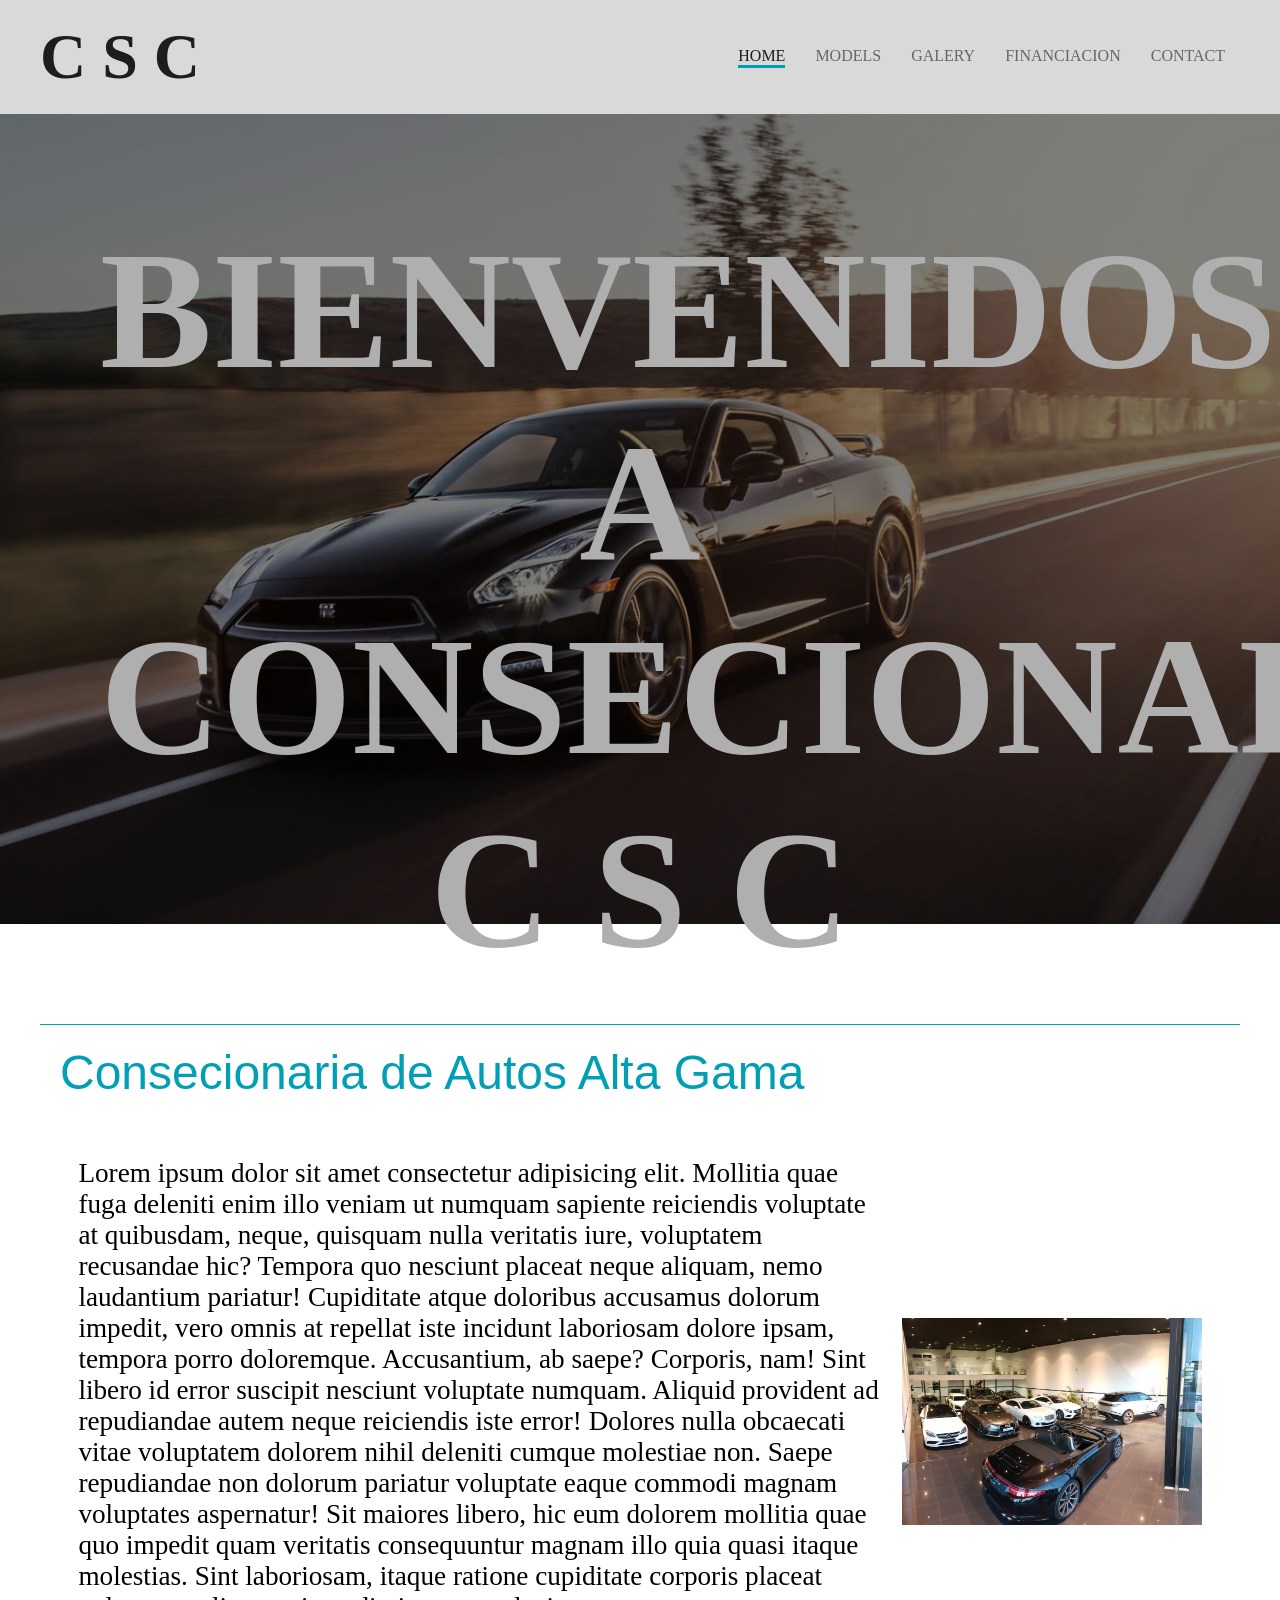
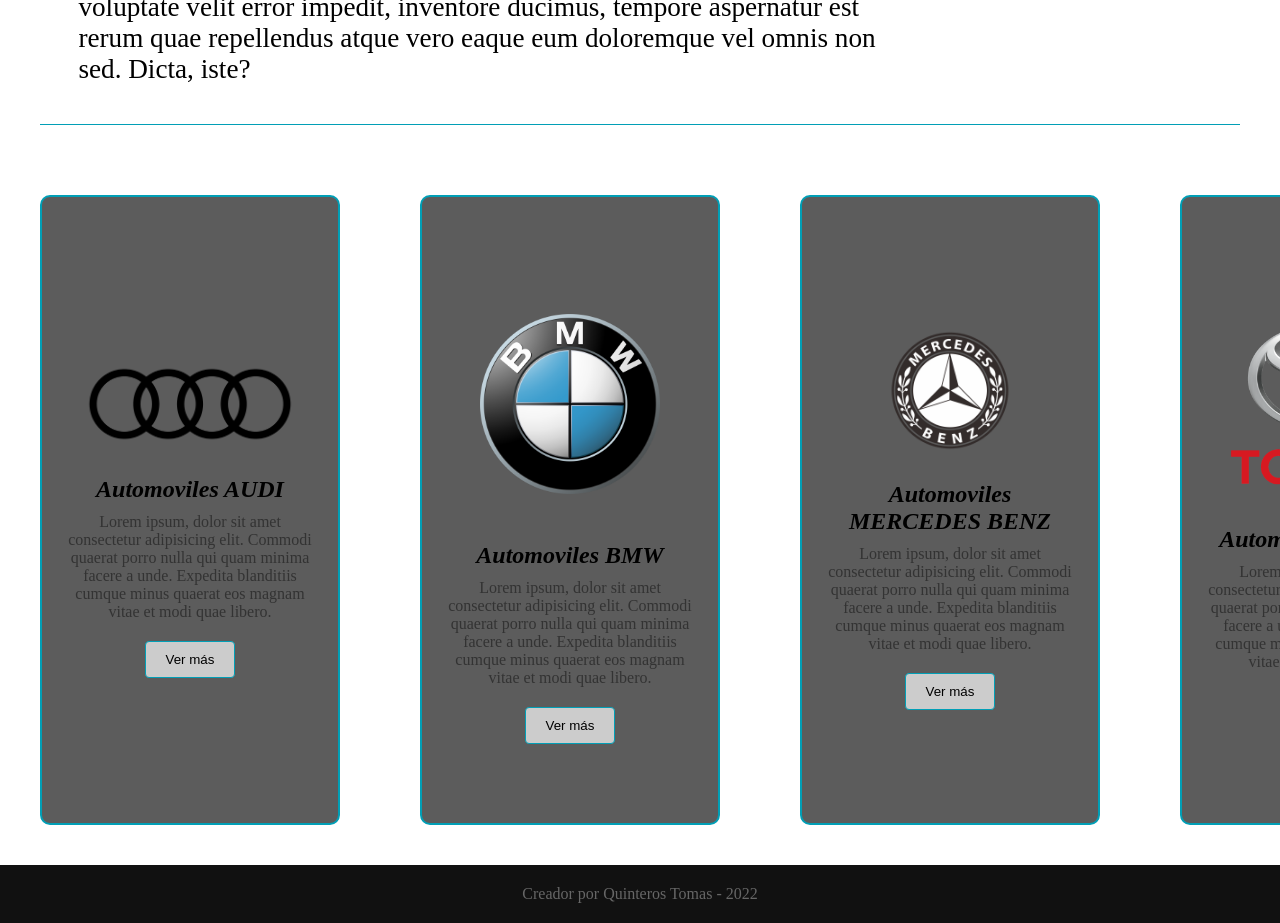
==== index.html @ de85a686 "Cambniamos de lugar" ====
<!DOCTYPE html>
<html lang="en">
<head>
    <meta charset="UTF-8">
    <meta http-equiv="X-UA-Compatible" content="IE=edge">
    <meta name="viewport" content="width=device-width, initial-scale=1.0">
    <link rel="stylesheet" href="/style/style.css">
    <link rel="stylesheet" href="/style/home.css">
    <title>HOME | Car dealership </title>
</head>
<body>
    <header>
        <nav>
            <h1>C S C</h1>
            <ul>
                <li>
                    <a class="active" href="index.html">HOME</a>
                </li>
                <li>
                    <a class="hover" href="/html/models.html">MODELS</a>
                </li>
                <li>
                    <a class="hover" href="/html/galery.html">GALERY</a>
                </li>
                <li>
                    <a class="hover" href="/html/financiacion.html">FINANCIACION</a>
                </li>
                <li>
                    <a class="hover" href="/html/contact.html">CONTACT</a>
                </li>
            </ul>
        </nav>
    </header>
    <main class="holder">
        <div class="bienvenidos">
            <h2>BIENVENIDOS A CONSECIONARIA C S C</h2>
        </div>
        <div class="presentacion">
            <h2>Consecionaria de Autos Alta Gama</h2>
            <div>
                <p>Lorem ipsum dolor sit amet consectetur adipisicing elit. Mollitia quae fuga deleniti enim illo veniam ut numquam sapiente reiciendis voluptate at quibusdam, neque, quisquam nulla veritatis iure, voluptatem recusandae hic?
                Tempora quo nesciunt placeat neque aliquam, nemo laudantium pariatur! Cupiditate atque doloribus accusamus dolorum impedit, vero omnis at repellat iste incidunt laboriosam dolore ipsam, tempora porro doloremque. Accusantium, ab saepe?
                Corporis, nam! Sint libero id error suscipit nesciunt voluptate numquam. Aliquid provident ad repudiandae autem neque reiciendis iste error! Dolores nulla obcaecati vitae voluptatem dolorem nihil deleniti cumque molestiae non.
                Saepe repudiandae non dolorum pariatur voluptate eaque commodi magnam voluptates aspernatur! Sit maiores libero, hic eum dolorem mollitia quae quo impedit quam veritatis consequuntur magnam illo quia quasi itaque molestias.
                Sint laboriosam, itaque ratione cupiditate corporis placeat voluptate velit error impedit, inventore ducimus, tempore aspernatur est rerum quae repellendus atque vero eaque eum doloremque vel omnis non sed. Dicta, iste?</p>
                <img src="/img/presentacion.jpg" alt="">
            </div>
        </div>
        <section>
            <div class="card">
                <img src="/img/logos-auto/audi-logo-2016.png" alt="logo-audi">
                <h2>Automoviles AUDI</h2>
                <p>Lorem ipsum, dolor sit amet consectetur adipisicing elit. Commodi quaerat porro nulla qui quam minima facere a unde. Expedita blanditiis cumque minus quaerat eos magnam vitae et modi quae libero.</p>
                <button>Ver más</button>
            </div>
            
            <div class="card">
                <img src="/img/logos-auto/bmw-logo-1997-1200x1200.png" alt="logo-bmw">
                <h2>Automoviles BMW</h2>
                <p>Lorem ipsum, dolor sit amet consectetur adipisicing elit. Commodi quaerat porro nulla qui quam minima facere a unde. Expedita blanditiis cumque minus quaerat eos magnam vitae et modi quae libero.</p>
                <button>Ver más</button>
            </div> 
            <div class="card">
                <img src="/img/logos-auto/Mercedes-Benz-emblem-1926-1920x1080.png" alt="logo-mb">
                <h2>Automoviles MERCEDES BENZ</h2>
                <p>Lorem ipsum, dolor sit amet consectetur adipisicing elit. Commodi quaerat porro nulla qui quam minima facere a unde. Expedita blanditiis cumque minus quaerat eos magnam vitae et modi quae libero.</p>
                <button>Ver más</button>
            </div>
            <div class="card">
                <img src="/img/logos-auto/toyota-logo-1989-1400x1200.png" alt="logo-toyota">
                <h2>Automoviles TOYOTA</h2>
                <p>Lorem ipsum, dolor sit amet consectetur adipisicing elit. Commodi quaerat porro nulla qui quam minima facere a unde. Expedita blanditiis cumque minus quaerat eos magnam vitae et modi quae libero.</p>
                <button>Ver más</button>
            </div>
        </section>
    </main>
    <footer>
        <p>Creador por Quinteros Tomas - 2022</p>
    </footer>
</body>
</html>
---- style/style.css ----
* {
    box-sizing: border-box;
    margin: 0%;
}
header {
    background-color: rgba(217, 217, 217, 1);
}
h1 {
    text-align: center;
    padding: 20px;
    font-family: Georgia, 'Times New Roman', Times, serif;
    font-size: 3em;
    color: rgb(29, 29, 29);
    font-weight: bolder;
    cursor: default;
}
ul {
    text-align: center;
    list-style: none;
    padding-left: 0px;
}
li {
    padding: 5px;
}
a {
    color: rgb(29, 29, 29);
    text-decoration: none;
}
.active {
    display: inline-block;
    border-bottom: solid 3px #019fb6;
}

footer {
    text-align: center;
    color: #666;
    padding: 20px;
    background-color: rgba(17, 17, 17, 1);
}

@media (min-width:768px){
    nav {
        display: flex;
        flex-direction: row;
    }
    h1 {
        padding-left: 40px;
        margin-right: auto;
    }
    ul {
        display: flex;
        align-items: center;
        margin-right: 40px;
    }
    li {
        display: block;
        padding: 15px;
    }
}
@media (min-width:992px) {
    h1 {
        font-size: 4rem;
    }
    .hover {
        color: #666;
        text-transform: uppercase;
        display: inline-block;
    }
    .hover:after {
        display:block;
        content: '';
        border-bottom: solid 3px #019fb6;  
        transform: scaleX(0);  
        transition: transform 250ms ease-in-out;
    }
    .hover:hover:after { 
        transform: scaleX(1); }
}
---- style/home.css ----
/*body {
    background-image: linear-gradient(rgba(0, 0, 0, 0.603),rgba(0, 0, 0, 0.637)), 
    url(/img/logos-auto/wallhaven-p2m1ee_1920x1080.png);
}*/



section {
    display: flex;
    flex-direction: column;
    align-items: center;
    background-repeat: repeat-y;
    background-position: center;
}
.card {
    border: 2px solid #019fb6;
    border-radius: 10px;
    background-color: rgba(29, 29, 29, 0.719);
    width: 70vw;
    text-align: center;
    padding: 20px;
    margin: 40px;
}
.card img {
    width: 35vw;
    object-fit: cover;
    padding: 20px;
}
.card h2 {
    padding: 10px;
    font-style: italic;
}
.card p {
    color: rgb(51, 51, 51);
    margin-bottom: 20px;
}
.card button {
    display: block;
    margin: 0 auto;
    padding: 10px 20px;
    background-color: #ccc;
    border: 1px solid #019fb6;
    border-radius: 4px;
    transition: all 0.5s ease-in;
}
.card button:hover {
    background-color: #019fb6;
    border: 2px solid rgb(133, 133, 133);
    color: rgb(51, 51, 51);
}

@media (min-width: 992px) {
    ::-webkit-scrollbar {
        width: 0.7vw;
      }
    ::-webkit-scrollbar-track {
        background-color: #ccc; /* THIS WILL SET THE COLOR OF THE SCROLLBAR TRACK */
      }
    ::-webkit-scrollbar-thumb {
        background-color: #019fb6;
        border: 0.1vw solid #ffffff;
        border-radius: 5vw;
      }
    .bienvenidos {
        font-size: 7em;
        text-align: center;
        padding: 100px;
        color: rgb(175, 175, 175);
        height: 90vh;
        background-image: linear-gradient(rgb(1,1,1, 0.5), rgba(1,1,1,0.5)),
        url(/img/logos-auto/wallhaven-p2m1ee_1920x1080.png);
        background-position: center;
        margin-bottom: 100px;
    }
    .presentacion {
        margin: 30px auto;
        border-top: #019fb6 solid 1px;
        border-bottom: #019fb6 solid 1px; 
        max-width: 1200px;

    }
    .presentacion h2 {
        font-family: "Ubuntu", sans-serif;
        font-weight: 500;
        color: #019fb6;
        font-size: 3em;
        padding: 20px;
    }
    .presentacion div {
        display: flex;
        padding: 3vw;
        align-items: center;
    }
    .presentacion p {
        font-size: 1.7em;
        padding-right: 20px;
    }
    .presentacion img {
        max-width: 300px;
        max-height: 300px;
        
    }
    section {
        display: flex;
        flex-direction: row;
        overflow: auto;
    }
    .card {
        max-width: 30vw;
        height: 70vh;
        display: flex;
        justify-content: center;
        flex-direction: column;
        align-items: center;
    }
    .card img {
        width: 20vw;
    }
    button {
        display: block;
    }
}
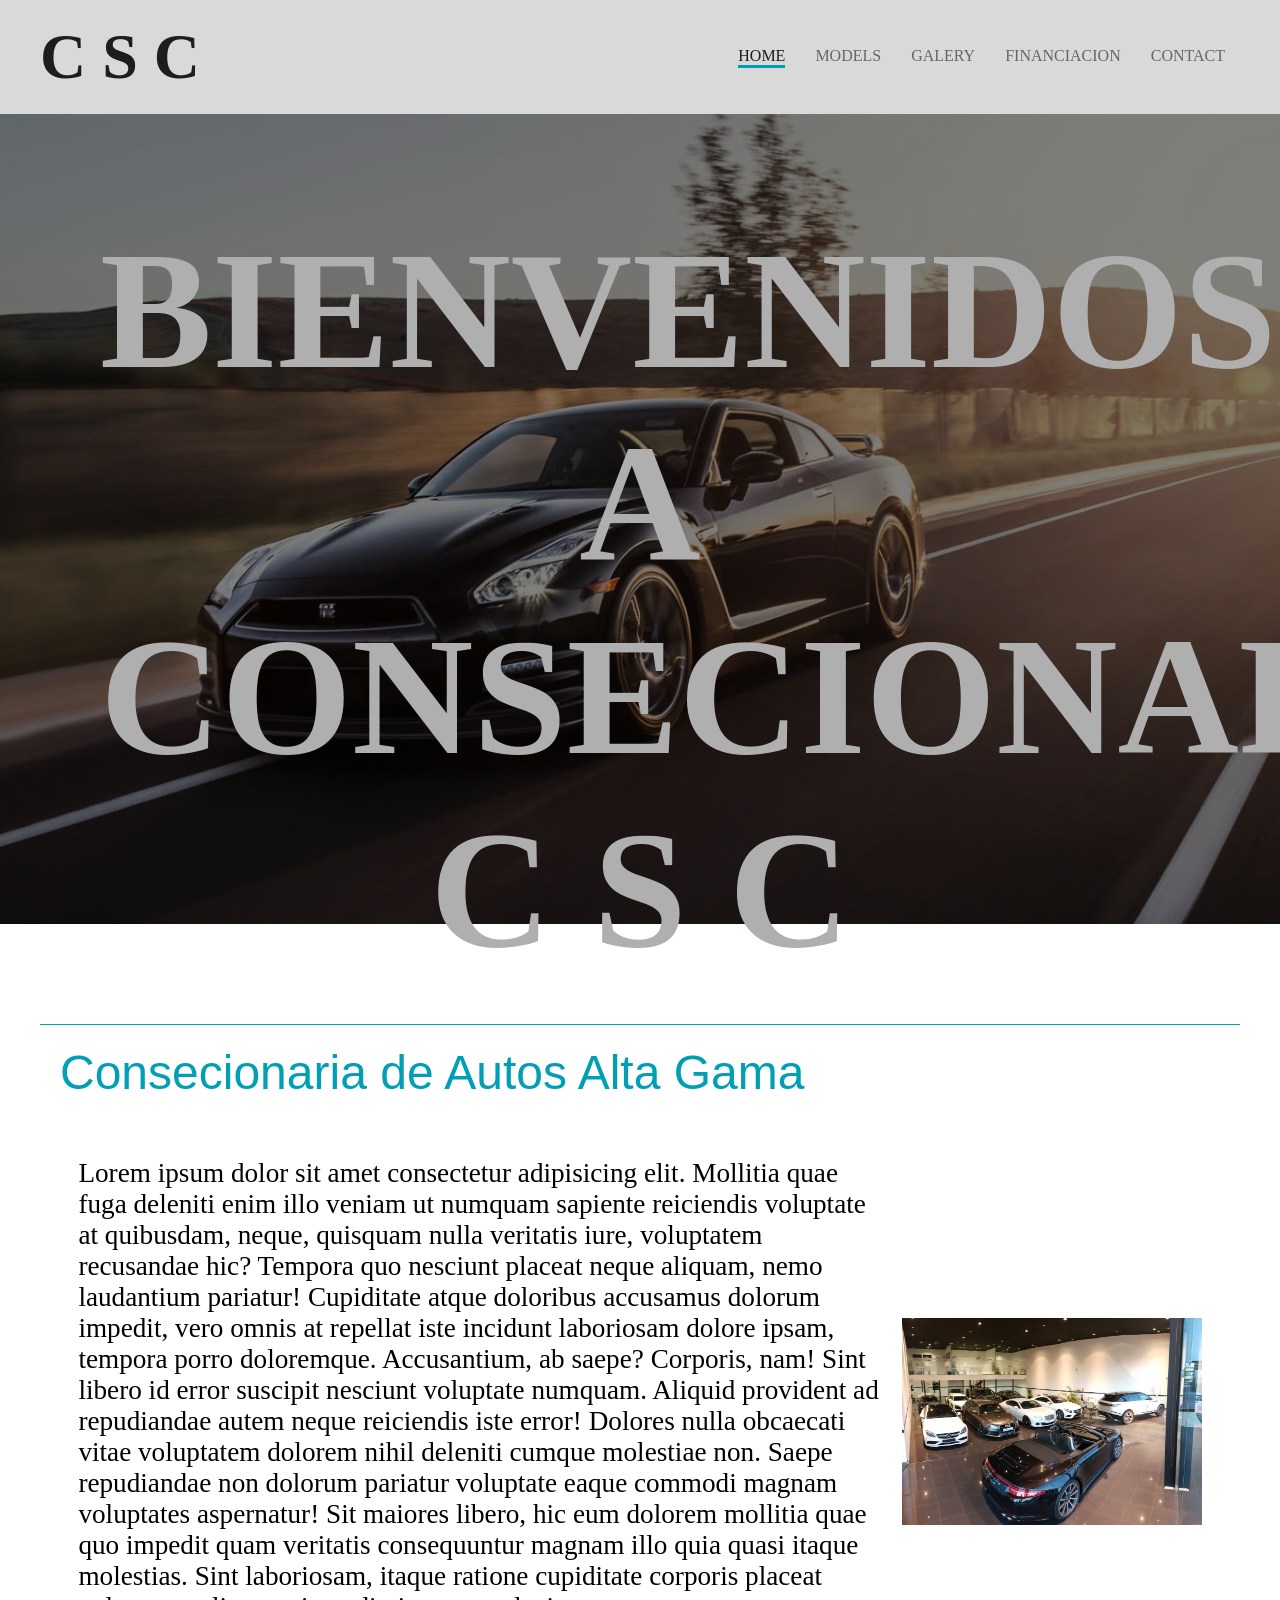
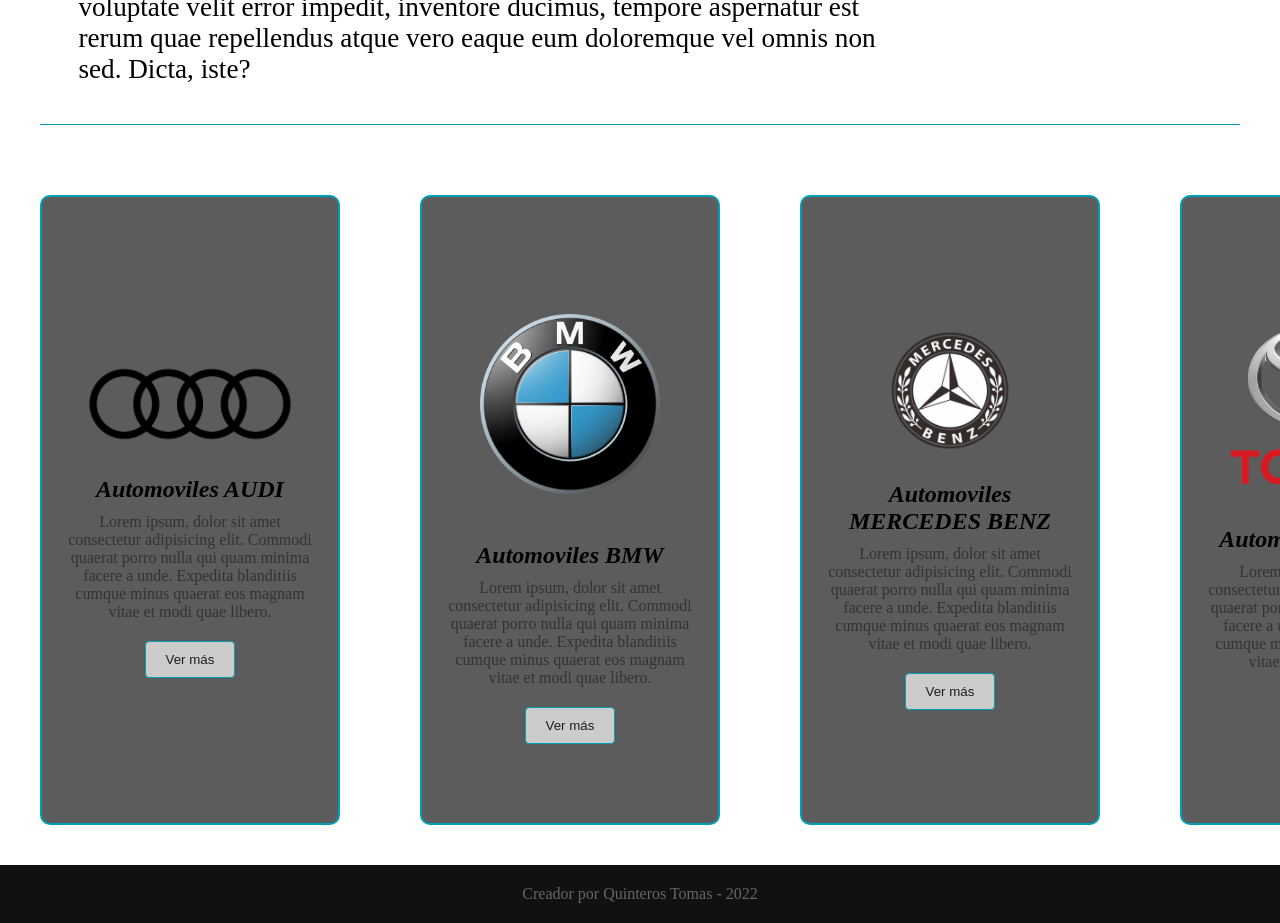
==== commit 5f90dafd: "Cambiamos varias cosas" ====
--- a/index.html
+++ b/index.html
@@ -51,26 +51,26 @@
                 <img src="/img/logos-auto/audi-logo-2016.png" alt="logo-audi">
                 <h2>Automoviles AUDI</h2>
                 <p>Lorem ipsum, dolor sit amet consectetur adipisicing elit. Commodi quaerat porro nulla qui quam minima facere a unde. Expedita blanditiis cumque minus quaerat eos magnam vitae et modi quae libero.</p>
-                <button>Ver más</button>
+                <button><a href="html/models.html">Ver más</a></button>
             </div>
             
             <div class="card">
                 <img src="/img/logos-auto/bmw-logo-1997-1200x1200.png" alt="logo-bmw">
                 <h2>Automoviles BMW</h2>
                 <p>Lorem ipsum, dolor sit amet consectetur adipisicing elit. Commodi quaerat porro nulla qui quam minima facere a unde. Expedita blanditiis cumque minus quaerat eos magnam vitae et modi quae libero.</p>
-                <button>Ver más</button>
+                <button><a href="html/models.html">Ver más</a></button>
             </div> 
             <div class="card">
                 <img src="/img/logos-auto/Mercedes-Benz-emblem-1926-1920x1080.png" alt="logo-mb">
                 <h2>Automoviles MERCEDES BENZ</h2>
                 <p>Lorem ipsum, dolor sit amet consectetur adipisicing elit. Commodi quaerat porro nulla qui quam minima facere a unde. Expedita blanditiis cumque minus quaerat eos magnam vitae et modi quae libero.</p>
-                <button>Ver más</button>
+                <button><a href="html/models.html">Ver más</a></button>
             </div>
             <div class="card">
                 <img src="/img/logos-auto/toyota-logo-1989-1400x1200.png" alt="logo-toyota">
                 <h2>Automoviles TOYOTA</h2>
                 <p>Lorem ipsum, dolor sit amet consectetur adipisicing elit. Commodi quaerat porro nulla qui quam minima facere a unde. Expedita blanditiis cumque minus quaerat eos magnam vitae et modi quae libero.</p>
-                <button>Ver más</button>
+                <button><a href="html/models.html">Ver más</a></button>
             </div>
         </section>
     </main>
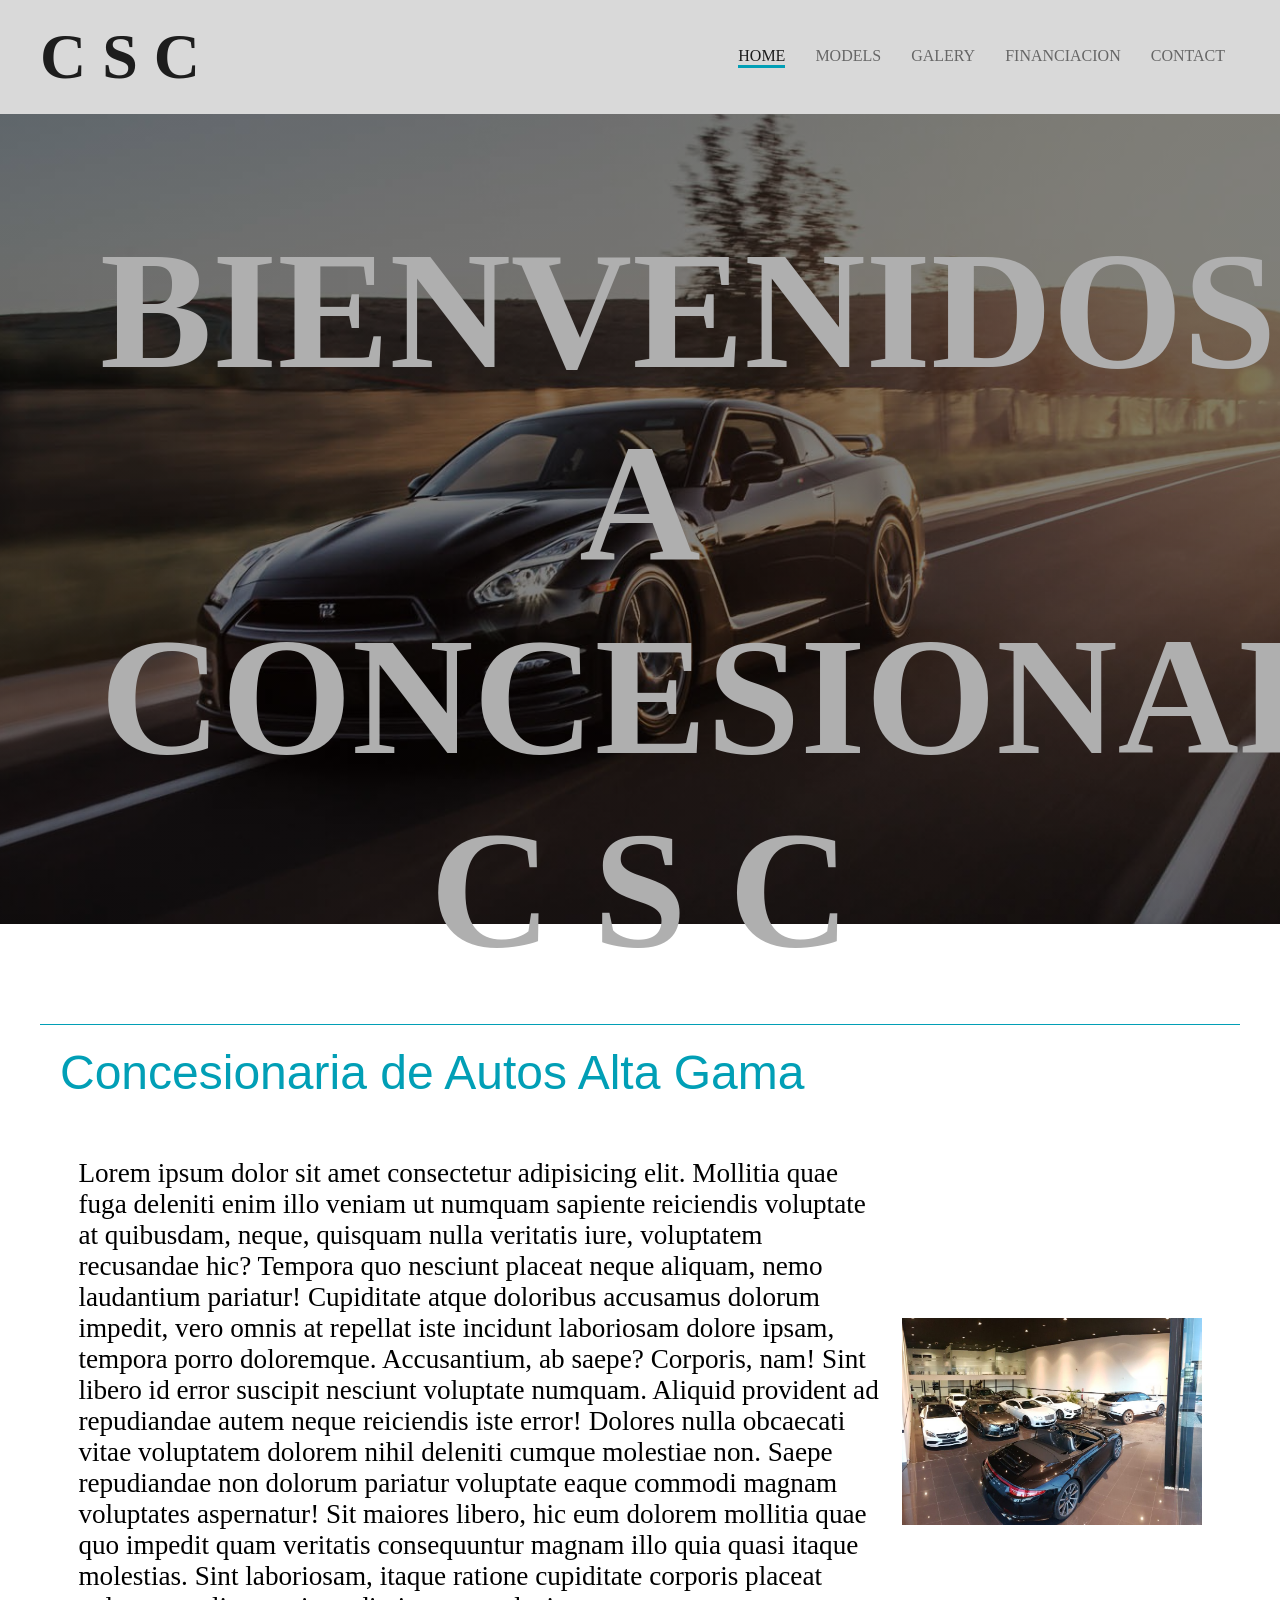
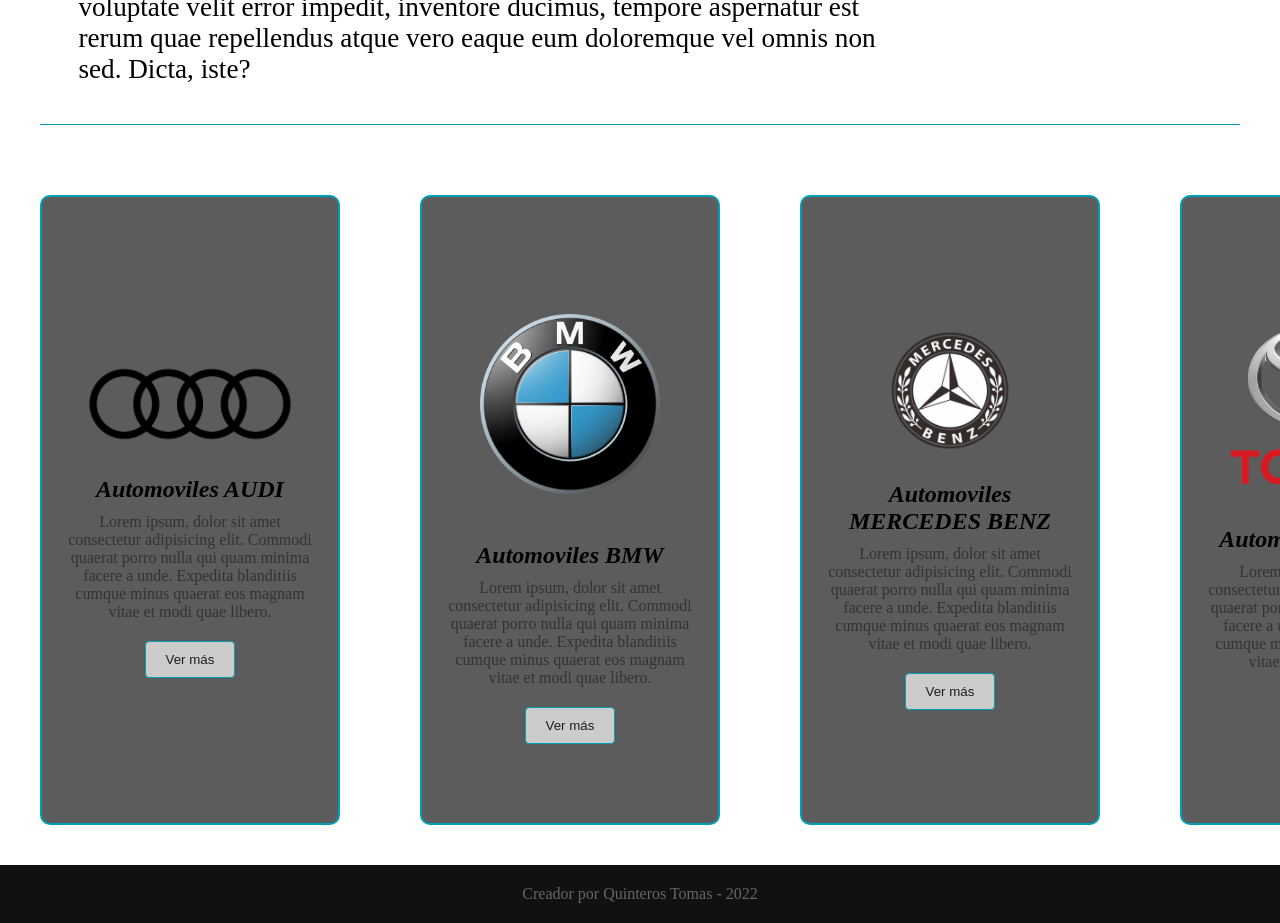
==== commit 1d40ab49: "Modificamos errores de ortografia" ====
--- a/index.html
+++ b/index.html
@@ -4,6 +4,7 @@
     <meta charset="UTF-8">
     <meta http-equiv="X-UA-Compatible" content="IE=edge">
     <meta name="viewport" content="width=device-width, initial-scale=1.0">
+    <link rel="shortcut icon" href="5c46a9031ba2c975dfcf1b3ff4af3e4d.webp" type="image/x-icon">
     <link rel="stylesheet" href="/style/style.css">
     <link rel="stylesheet" href="/style/home.css">
     <title>HOME | Car dealership </title>
@@ -33,10 +34,10 @@
     </header>
     <main class="holder">
         <div class="bienvenidos">
-            <h2>BIENVENIDOS A CONSECIONARIA C S C</h2>
+            <h2>BIENVENIDOS A CONCESIONARIA C S C</h2>
         </div>
         <div class="presentacion">
-            <h2>Consecionaria de Autos Alta Gama</h2>
+            <h2>Concesionaria de Autos Alta Gama</h2>
             <div>
                 <p>Lorem ipsum dolor sit amet consectetur adipisicing elit. Mollitia quae fuga deleniti enim illo veniam ut numquam sapiente reiciendis voluptate at quibusdam, neque, quisquam nulla veritatis iure, voluptatem recusandae hic?
                 Tempora quo nesciunt placeat neque aliquam, nemo laudantium pariatur! Cupiditate atque doloribus accusamus dolorum impedit, vero omnis at repellat iste incidunt laboriosam dolore ipsam, tempora porro doloremque. Accusantium, ab saepe?
